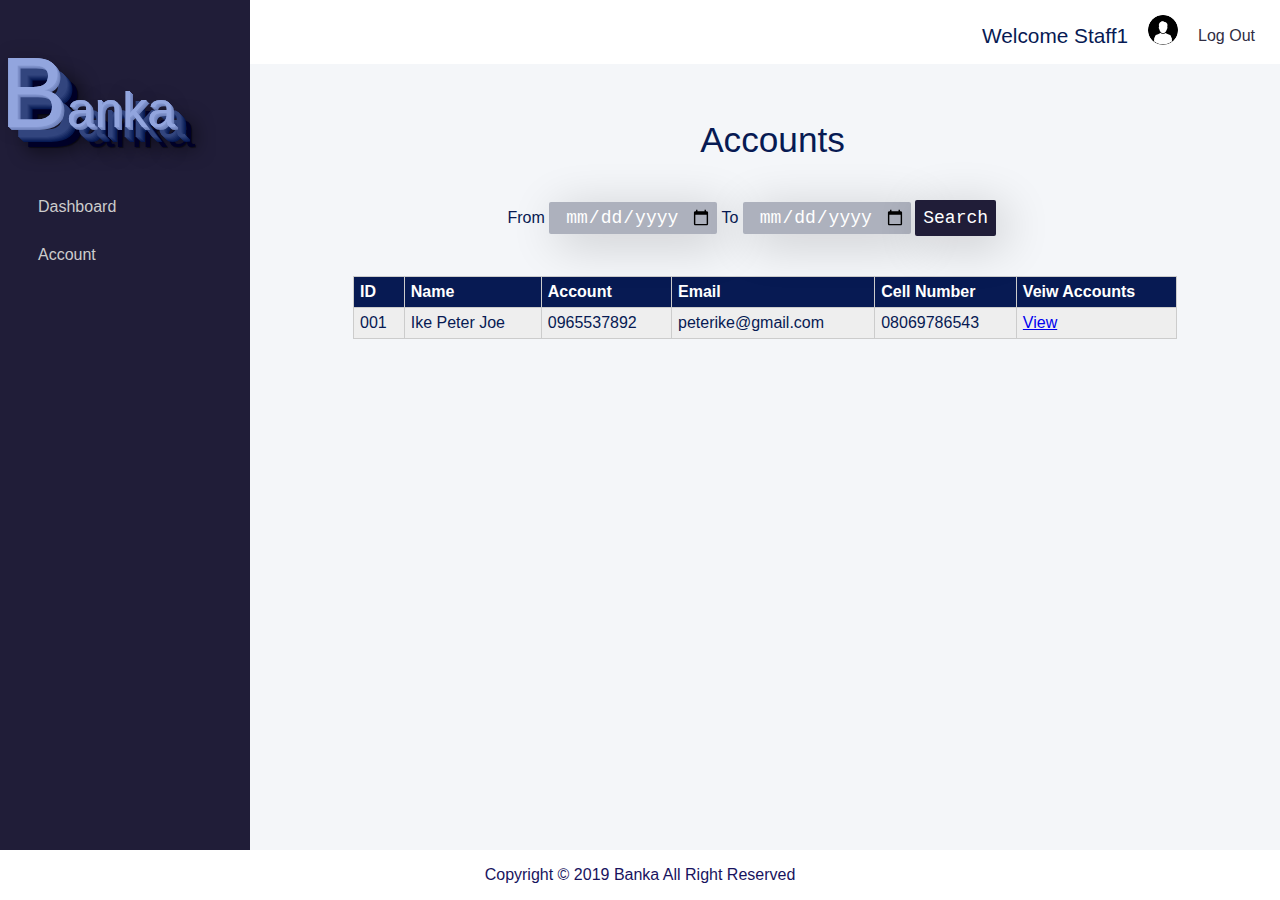
==== user/accounts.html @ c9ddb9b5 "initial commit" ====
<!DOCTYPE html>
<html>

<head>
  <meta charset="utf-8" />
  <meta http-equiv="X-UA-Compatible" content="IE=edge" />
  <title>Banka | Acount</title>
  <meta name="viewport" content="width=device-width, initial-scale=1" />
  <link rel="stylesheet" href="https://use.fontawesome.com/releases/v5.8.1/css/all.css"
    integrity="sha384-50oBUHEmvpQ+1lW4y57PTFmhCaXp0ML5d60M1M7uH2+nqUivzIebhndOJK28anvf" crossorigin="anonymous" />
  <link rel="stylesheet" type="text/css" media="screen" href="css-folder/main.css" />
  <link rel="shortcut icon" href="../public/bicon.ico" type="image/x-icon" />
  <link rel="apple-touch-icon" href="../public/bicon.png" />
  <link rel="icon" sizes="192x192" href="../public/bicon.png" />
</head>

<body>
  <label for="mobileShowmenu" class="mobileShowmenu">Show Menu</label>
  <input type="checkbox" role="button" id="mobileShowmenu" />
  <div class="sidemenu">
    <nav>
      <div class="logo">
        <h1><span>B</span>anka</h1>
      </div>
      <a id="side_dashboard">
        <i class="fas fa-tachometer-alt"></i>Dashboard</a>
      <a href="accounts.html">
        <i class="far fa-user-circle"></i>Account</a>
    </nav>
  </div>
  <header>
    <div class="userarea">
      <div id="logout">
        <a href="../../index.html"><strong>Log Out</strong></a>
      </div>
      <div class="userimage">
        <img src="../public/nenny1.jpg" alt="" />
      </div>
      <div class="username">
        <p>
          Welcome <span id="username">Staff1</span>
        </p>
      </div>
    </div>
  </header>

  <div class="content-area">
    <div class="heading">
      <h1>Accounts</h1>
    </div>
    <form action="">
      <div class=" searchItem">
        <label for="from">From</label>
        <input type="date" name="Search" class="searchField" id="transactionSearch" placeholder="Filter by date" />
        <label for="to">To</label>
        <input type="date" name="Search" class="searchFieldTwo" id="transactionSearch" />
        <button type="Submit" id="get-search-button" class="getSearchButton">Search</button> </div>
    </form>

    <div class="transation">
      <table class="table-content">
        <thead class="accounts">
          <tr class="account-tr">
            <th class="account-th">
              ID
            </th>
            <th class="account-th">Name</th>
            <th class="account-th">Account</th>
            <th class="account-th">Email</th>
            <th class="account-th">Cell Number</th>
            <th>Veiw Accounts</th>
          </tr>
        </thead>
        <tbody class="accounts-tbody">
          <tr class="account-tr">
            <td class="account-td">001</td>
            <td class="account-td">Ike Peter Joe</td>
            <td class="account-td">0965537892</td>
            <td class="account-td">peterike@gmail.com</td>
            <td class="account-td">08069786543</td>
            <td class="account-td"><a href="view.html">View</a></td>
          </tr>
        </tbody>
      </table>
    </div>
    <footer id="main-footer">
      <p>Copyright &copy; 2019 Banka All Right Reserved</p>
    </footer>
  </div>
  <script src="js-folder/main.js"></script>
</body>

</html>
---- user/css-folder/main.css ----
* {
  box-sizing: border-box;
}

body {
    font-family:"Gill Sans", "Gill Sans MT", "Calibri", "Trebuchet MS", sans-serif;
    font-weight: 200;
    background: #f4f6f9;
    color: rgb(7, 26, 83) !important;
    padding: 0;
    margin: 0;
}


footer {
   position: fixed;
   left: 0;
   bottom: 0;
   width: 100%;
   background-color: #fff;
   color:rgb(24, 19, 94);
   text-align: center;
}
h1,
h2,
h3,
h4,
h5,
h6 {
  font-weight: 300;
}
/* logo design */
.logo h1 span {
  color: #92a5de;
  font-size: 100px;
}

.logo h1 {
  color: #92a5de;
  font-size: 50px;
  text-shadow: 0px 0px 0 rgb(137, 156, 213), 1px 1px 0 rgb(129, 148, 205),
    2px 2px 0 rgb(120, 139, 196), 3px 3px 0 rgb(111, 130, 187),
    10px 10px 0 rgb(50, 69, 126), 11px 11px 0 rgb(42, 61, 118),
    12px 12px 0 rgb(33, 52, 109), 13px 13px 0 rgb(24, 43, 100),
    14px 14px 0 rgb(15, 34, 91), 15px 15px 0 rgb(7, 26, 83),
    20px 20px 0 rgb(-37, -18, 39), 21px 21px 20px rgba(0, 0, 0, 1),
    21px 21px 1px rgba(0, 0, 0, 0.5), 0px 0px 20px rgba(0, 0, 0, 0.2);
}
/* sidemenu design */
.sidemenu {
  background-color: #201d38;
  width: 250px;
  position: fixed;
  top: 0;
  bottom: 0;
  height: 100%;
  overflow: auto;
}

.sidemenu nav {
  padding-top: 1px;
}

.sidemenu nav a {
  display: block;
  color: #ccc;
  text-decoration: none;
  padding: 15px 30px;
  transition: all 0.2s ease-in-out;
}
.sidemenu nav a:hover {
  background-color: #92a5de;
  padding: 15px 50px 15px 40px;
}

.sidemenu nav a:hover:before {
  color: #f7f7f7;
  background-color: #92a5de;
  border-left: #d8f0bb 5px solid;
  padding: 15px 30px 15px 25px;
}

.sidemenu .active {
  background-color: #302d43;
  padding: 15px 30px 15px 25px;
}

/* design for admin dashbord */
.sidemenu nav li a {
  display: block;
  color: #ccc;
  text-decoration: none;
  padding: 15px 30px 15px 25px;
  transition: all 0.2s ease-in-out;
}
ul {
  list-style-type: none;
  margin-left: -40px;
}
li ul {
  padding-left: 70px;
}

li:hover ul li a {
  background-color: #302d43;
  transition: all 59.3s ease-in-out;
}
li:hover ul li a:hover {
  background-color: #302d43;
  padding-left: 10px;
}
.sidemenu nav li a:hover {
  background-color: #302d43;
  padding: 15px 30px 15px 25px;
  margin-left: 10px;
}
li ul {
  display: none;
}

li a:hover + .hidden,
.hidden:hover {
  display: block;
  transition: all 509.3s ease-in-out;
}

nav i {
  height: 18px;
  padding-right: 8px;
  color: rgb(137, 156, 213);
}

/* header */

header {
  color: rgb(7, 26, 83);
  background-color: #fff;
  height: 4rem;
}

header .userimage img {
  border-radius: 20px;
  float: right;
  margin: 15px 20px 0 20px;
  height: 30px;
  width: 30px;
}

header #logout {
  float: right;
  margin-top: 27px;
}

header #logout a {
  text-decoration: none;
  color: #302d43;
}

header #logout a :hover{
  text-decoration: none;
  color: #634eeb;
}


header .username {
  font-size: 1.3rem;
  padding-top: 0.2rem;
  float: right;
}
.userarea {
  padding-right: 25px;
}
/* content  */

.content-area {
  margin-left: 250px;
}

.content-area .cards {
  margin: auto !important;
  padding-left: 20px;
}

.heading {
  margin-bottom: 1rem;
  margin-left: 15px;
  color: rgb(7, 26, 83);
  font-size: 1.1rem;
  font-weight: 300;
}

.heading p {
  color: #494646;
  margin-bottom: 70px;
}

/* new  look */
.card-head{
  margin-left: 50px;
}

.profile-card{
  padding: 10rem 0;
  color: fff;
}
 .card-wrapper{
  display: flex;
  flex-direction: row;
   align-content: center;
   align-items: center;
   margin: 40px;

 }

.card-item-right-small-view{
    align-items: center;
    text-align: center;
    background-color: #ebeef8;
    align-items: center;
    height: 100%;;
    justify-content: center;
    margin: 3rem 9px;
    padding:1rem;
    box-shadow: .5rem .5rem 3rem rgba(0,0,0,0.2);  
 }

 .card-item-right-small-view-content{
   display: none;
 }

  .card-item{
   display: flex;
    flex: 2;
    flex-direction: column;
    align-items: center;
    text-align: center;
    width:20rem;
    background-color: #ebeef8;
    align-items: center;
    justify-content: center;
    margin: 3rem 6px;;
    box-shadow: .5rem .5rem 3rem rgba(0,0,0,0.2); 
  }
  .card-item-right{
     flex: 1;
    display: flex;
    justify-content: center;
    text-align: center;
    width:20rem;
    background-color: #ebeef8;
    align-items: center;
    justify-content: center;
    margin: 3rem 10px;;
    box-shadow: .5rem .5rem 3rem rgba(0,0,0,0.2); 
  }

  .cards-image{
    width: 100%  !important;
    height: 19rem;
    object-fit:cover; 
    -webkit-clip-path: polygon(0 0, 100% 0, 100% 47%, 0 100%);
    clip-path: polygon(0 0, 100% 0, 100% 47%, 0 100%);
  }

  .profiles-image{
    width: 10rem;
    height:  10rem;
    object-fit: cover;
     border-radius:50%;
     margin-top:-13rem;
     z-index: 999;
     border: 1px solid #ebeef8;
     margin-bottom:8px;
  }

  .card h1{
    font-size: 2.5rem;
    color:#333;
    font-size:1.5rem 0;
  }



.upload {
  color: #282639;
  width: 0%;
  margin: auto;
}
.upload a {
  text-decoration: none;
  color: #282639;
}
.upload a:hover {
  color: #92a5de;
}
.card-item-create-photo .primary-btn {
  width: 29%;
  margin:auto;
}
.card-item-create-photo .upload-input{
   margin-bottom:1rem;
   width: 50%
}

.card-item-create-photo{
    align-items: center;
    text-align: center;
    width: 80%;
    background-color: #ebeef8;
    align-items: center;
    justify-content: center;
    margin: 15rem auto;
    box-shadow: .5rem .5rem 3rem rgba(0,0,0,0.2);  
    padding-bottom:2rem;
}
.card #image {
  margin: 1rem;
  height: 200px;
  border-radius: 40px;
}
.card-profile .username {
  padding-top: 1rem;
  margin: 1rem;
}

.profile-account-type-design,
.profile-email-design,
.profile-firstName-design,
.profile-acount-design,
.profile-birthday-design,
.profile-gender-design {
  color: #494646;
  padding: 30px 20px 10px 30px;
  height: 100%;
  border-radius: 10px;
  text-align: center;
  box-shadow: 0 4px 8px 0 rgba(0, 0, 0, 0.12), 0 2px 4px 0 rgba(0, 0, 0, 0.08);
}

.badge-success {
  width: 50%;
  margin:  40px auto;
  margin-bottom :5rem;
}
.card-item-create-view{
  padding: 10px 0 20px 0;
  align-items: center;
  width: 40%;
  text-align: center;
  background-color: #ebeef8;
  align-items: center;
  justify-content: center;
  margin: 5rem  auto;
  box-shadow: .5rem .5rem 3rem rgba(0,0,0,0.2);
}
.card-item-create-view .id-header,
.card-item-create-view .name-header,
.card-item-create-view .created-on-header,
.card-item-create-view .account-header,
.card-item-create-view .cell-header,
.card-item-create-view .email-header,
.card-item-create-view .address-header,
.card-item-create-view .dob-header,
.card-item-create-view .account-balance-header,
.card-item-create-view .type-header,
.card-item-create-view .view-active-header {
  border-radius: 5px;
  padding: 10px;
  height: auto;
  box-shadow: 0 4px 8px 0 rgba(0, 0, 0, 0.12), 0 2px 4px 0 rgba(0, 0, 0, 0.08);
}

.delete-btn {
  margin-top: 1.8rem !important;
}
.card-item-create-view .primary-btn {
  width:50% !important;
  margin: 10px auto;
}
.heading{
  text-align: center;
  padding-top: 2rem;
}

.showStaff {
  display: none;
}
.showAdmin {
  display: none;
}

/* create staff and admin */
.card-newStaff {
  color: #494646;
  background-color: #fff;
  padding: 10px 20px 30px 10px;
  width: 50%;
  height: 100%;
  border-radius: 100px;
  margin: 70px;
  text-align: center;
  box-shadow: 0 4px 8px 0 rgba(0, 0, 0, 0.12), 0 2px 4px 0 rgba(0, 0, 0, 0.08);
}

/* search button */
form {
  width: 50%;
  margin: 40px auto;
}
.searchItem input[type="date"] {
  box-shadow: 0 4px 8px 0 rgba(0, 0, 0, 0.12), 0 2px 4px 0 rgba(0, 0, 0, 0.08);
  align-items: center;
  text-align: center;
  background-color: #adb1bd;
  align-items: center;
  justify-content: center;
  box-shadow: .5rem .5rem 3rem rgba(0,0,0,0.2); 
  border: none;
  font-size: 18px;
  font-family: 'Courier New', Courier, monospace;
  color: white;
  border-radius: 2px; 
  padding:5px;

}

.searchItem  button {
  box-shadow: .5rem .5rem 3rem rgba(0,0,0,0.2); 
   border: none;
  font-size: 18px;
  font-family: 'Courier New', Courier, monospace;
  background-color:#201d38;
  color: white;
  padding:8px;
  border-radius: 2px; 
  cursor: pointer;
}  
.searchItem  button:hover{
  background-color: #92a5de
}

/* credit and debit design */

.card-form-design {
  color: #494646;
  background-color: #fff;
  padding: 40px 20px 40px 10px;
  width: 100%;
  margin: 90px auto;
  border-radius: 100px;
  border-bottom: solid 26px rgb(7, 26, 83);
  text-align: center;
  box-shadow: 0 4px 8px 0 rgba(0, 0, 0, 0.12), 0 2px 4px 0 rgba(0, 0, 0, 0.08);
}
.credit-name,
.credit-amount,
.credit-account-number,
.depositor-name,
.creditor-name,
.debitor-name,
.debit-amount,
.debit-account-number,
.debit-name,
.debit-description-name,
.staff-name,
.staff-email,
.staff-password,
.confirm-staff-password,
.staff-email,
.admin-name,
.admin-password,
.confirm-admin-password {
  /* margin-bottom: 1.3rem; */
  width: 100% ;
  margin: 5px auto;
  border-radius: 2px;
  background: #3a3838;
  border: solid 1px #555;
  color: rgb(255, 255, 255);
  padding: 0.5rem 1rem;
  line-height: 2.3rem;
  font-size: 1rem;
}

.card-item-create-acount .primary-btn {
  width: 100% !important;
}
.credit-account-number,
.debit-account-number,
.credit-amount,
.debit-amount,
input[type="number"]::-webkit-inner-spin-button,
input[type="number"]::-webkit-outer-spin-button {
  -webkit-appearance: none;
}

/* create account design */

.card-item-create-acount #create-text {
  text-align: center;
  padding-bottom: 2rem;
}

#firstname,
#surname,
#password,
#comfirm-password ,
#email,
#phone-number,
#address,
#create-dob,
#usertype {
  margin-bottom: 1.3rem;
  width: 100%;
  border-radius: 2px;
  background: #302d43;
  border: solid 1px #555;
  color: rgb(141, 136, 136);
  padding: 0.9rem 1rem;
  line-height: 1.3rem;
  font-size: 1rem;
}
.gender {
  padding-bottom: 1rem;
  font-size: 1rem;
}
.card-item-create-user-acount .primary-btn{
  margin-bottom: 5rem;
  width: 100%;
}
.card-item-create-user-acount{
  text-align: center;
}
.card-item-create-user-acount 
.card-item-create-acount{
  padding: 10px 0 20px 0;
  align-items: center;
  width: 80%;
  text-align: center;
  background-color: #ebeef8;
  align-items: center;
  justify-content: center;
  margin: 5rem  auto;
  box-shadow: .5rem .5rem 3rem rgba(0,0,0,0.2);
}

.card-item-create-view-size{
  width: 30%;
}
.card-form-design input[type="number"]::-webkit-inner-spin-button,
input[type="number"]::-webkit-outer-spin-button {
  -webkit-appearance: none;
}


/* transaction  and account design */
.card-table {
  color: #494646;
  background-color: #fff;
  padding: 30px 30px 20px 30px;
  margin: auto;
  border-radius: 100px;
  border-bottom: solid 9px rgb(7, 26, 83);
  text-align: center;
  box-shadow: 0 4px 8px 0 rgba(0, 0, 0, 0.12), 0 2px 4px 0 rgba(0, 0, 0, 0.08);
}

.table-content,
table {
  width: 80%;
  margin: auto;
  border-collapse: collapse;
}
tr:nth-of-type(odd),
.account-tr:nth-of-type(odd) {
  background: #eee;
}
th,
.account-th {
  background: rgb(7, 26, 83);
  color: white;
  font-weight: bold;
}
td,
th,
.account-td,
.account-th {
  padding: 6px;
  border: 1px solid #ccc;
  text-align: left;
}


/* badge */
.badge-success {
  background-color: green;
  color: white;
  height: 2.3rem;
  font-weight: 500;
  border-radius: 2px;
  padding: 5px;
  text-align: center;
}
/* modal */
.modal {
  display: none;
  position: fixed;
  z-index: 1;
  left: 0;
  top: 0;
  height: 100%;
  width: 100%;
  overflow: auto;
  background-color: rgb(0, 0, 0, 0.2);
}

.modalDelete {
  display: none;
  position: fixed;
  z-index: 1;
  left: 0;
  top: 0;
  height: 100%;
  width: 100%;
  overflow: auto;
  background-color: rgba(24, 21, 21, 0.2);
}
.modalDeactivate {
  display: none;
  position: fixed;
  z-index: 1;
  left: 0;
  top: 0;
  height: 100%;
  width: 100%;
  overflow: auto;
  background-color: rgba(24, 21, 21, 0.2);
}
.modalActivate {
  display: none;
  position: fixed;
  z-index: 1;
  left: 0;
  top: 0;
  height: 100%;
  width: 100%;
  overflow: auto;
  background-color: rgba(24, 21, 21, 0.2);
}
.modal-content {
  background-color: #fff;
  margin: 30px auto;
  padding: 20px;
  width: 50%;
  box-shadow: 0 4px 8px 0 rgba(0, 0, 0, 0.12), 0 2px 4px 0 rgba(0, 0, 0, 0.08);
}
.closeBtn {
  color: #ccc;
  float: right;
  font-size: 40px;
}
.closeBtn:hover,
.closeBtn:focus {
  color: #000;
  text-decoration: none;
  cursor: pointer;
}
/* button */
.primary-btn {
  padding: 0.9rem 1rem;
  height: 2.7rem;
  display: block;
  border: none;
  border-radius: 2px;
  font-weight: 500;
  background: rgb(42, 61, 118);
  color: #fff;
  text-decoration: none;
  cursor: pointer;
  text-align: center;
  transition: background-color 0.5s;
}
.primary-btn:hover {
  background-color: #92a5de;
}

.secondary-btn {
  padding: 0.1rem;
  display: block;
  border: 1px solid #282639;
  border-radius: 2px;
  font-weight: 500;
  background: none;
  color: #282639;
  text-decoration: none;
  cursor: pointer;
  text-align: center;
  transition: all 0.5s;
}
.secondary-btn:hover {
  border-color: #92a5de;
  color: rgb(158, 166, 190);
}

/* handle moble view */

input[type="checkbox"] {
  display: none;
}

input[type="checkbox"]:checked ~ .sidemenu {
  display: block;
}
.mobileShowmenu {
  font-family: "Franklin Gothic Medium", "Arial Narrow", Arial, sans-serif;
  text-decoration: none;
  color: #fff;
  background-color: #302d43;
  text-align: center;
  padding: 10px 0;
  display: none;
}

 @media screen and (max-width: 766px) {
  
  .sidemenu {
    position: static;
    display: none;
  }
  .content-area {
    margin: 1px;
  }
  body {
    font-size: 0.9rem;
  }
  .card-profile {
    margin: 6px;
    width: auto;
  }
  
  .username-styles { 
    padding-top: 0.4rem !important;
  }
  .card-profile .userimg img {
    height: 100px;
    width: 100px;
  }
  .transation {
    border-right: 0;
  } 
  .content-area .cards .card {
    margin-right: 5px;
  }
  .sidemenu a {
    margin-bottom: 1px;
  }
  .sidemenu {
    width: auto;
  }

  .userimg {
    padding-right: 2rem !important;
  }  .username-styles {
    padding-top: 1rem;
  }

  .mobileShowmenu {
    display: block;
  }
}
@media screen and (max-width: 317px) {
  .username {
    display: none;
  }
  .each-show-case {
    display: none;
  }
}
@media screen and (max-width: 250px) {
  .content-area {
    display: none;
  }
}
@media screen and (max-width: 1024px) {
  footer {
    margin-top: 59rem;
  }
}
@media only screen and (max-width: 760px),
  (min-device-width: 768px) and (max-device-width: 1024px) {
    .card-item-create-user-acount{
   padding: 10px 0 20px 0;
  align-items: center;
  width: 100% !important;
  text-align: center;
  background-color: #ebeef8;
  align-items: center;
  justify-content: center;
  margin: 5rem  auto;
  box-shadow: .5rem .5rem 3rem rgba(0,0,0,0.2);
}
    header #logout a :hover{
  text-decoration: none;
  color: #634eeb;
}
    .card-item-right-small-view-content{
      margin: auto;
    display: block;
  }
  .card-item-right{
    display: none;
  }form {
    margin: auto;
  }

 .searchItem input[type="date"] {
  padding:5px;
  width: 30%;
}

.searchItem  button {
  font-size: 18px;
  margin :9px 30%;
}  
  table,
  thead,
  tbody,
  th,
  td,
  tr,
  .table-content .accounts .account-td .account-th .account-td .account-tr {
    display: block;
  }

  .accounts,
  thead tr {
    position: absolute;
    top: -9999px;
    left: -9999px;
  }

  .account-tr,
  tr {
    border: 1px solid #ccc;
  }

  .account-td,
  td {
    border: none;
    border-bottom: 1px solid #eee;
    position: relative;
    padding-left: 50%;
  }

  .account-td:before,
  td:before {
    position: absolute;
    top: 6px;
    left: 6px;
    width: 45%;
    padding-right: 10px;
    white-space: nowrap;
  }

  td:nth-of-type(1):before {
    content: "Date";
  }
  td:nth-of-type(2):before {
    content: "Type";
  }
  td:nth-of-type(3):before {
    content: "Account Number";
  }
  td:nth-of-type(4):before {
    content: "Amount";
  }
  td:nth-of-type(5):before {
    content: "casher";
  }
  td:nth-of-type(6):before {
    content: "Old balance";
  }
  td:nth-of-type(7):before {
    content: " New balance";
  }
  .account-td:nth-of-type(1):before {
    content: "ID";
  }
  .account-td:nth-of-type(2):before {
    content: "Name";
  }
  .account-td:nth-of-type(3):before {
    content: "Account";
  }
  .account-td:nth-of-type(4):before {
    content: "Email";
  }
  .account-td:nth-of-type(5):before {
    content: " Cell Number";
  }
  .account-td:nth-of-type(6):before {
    content: "view Accounts";
  }
}
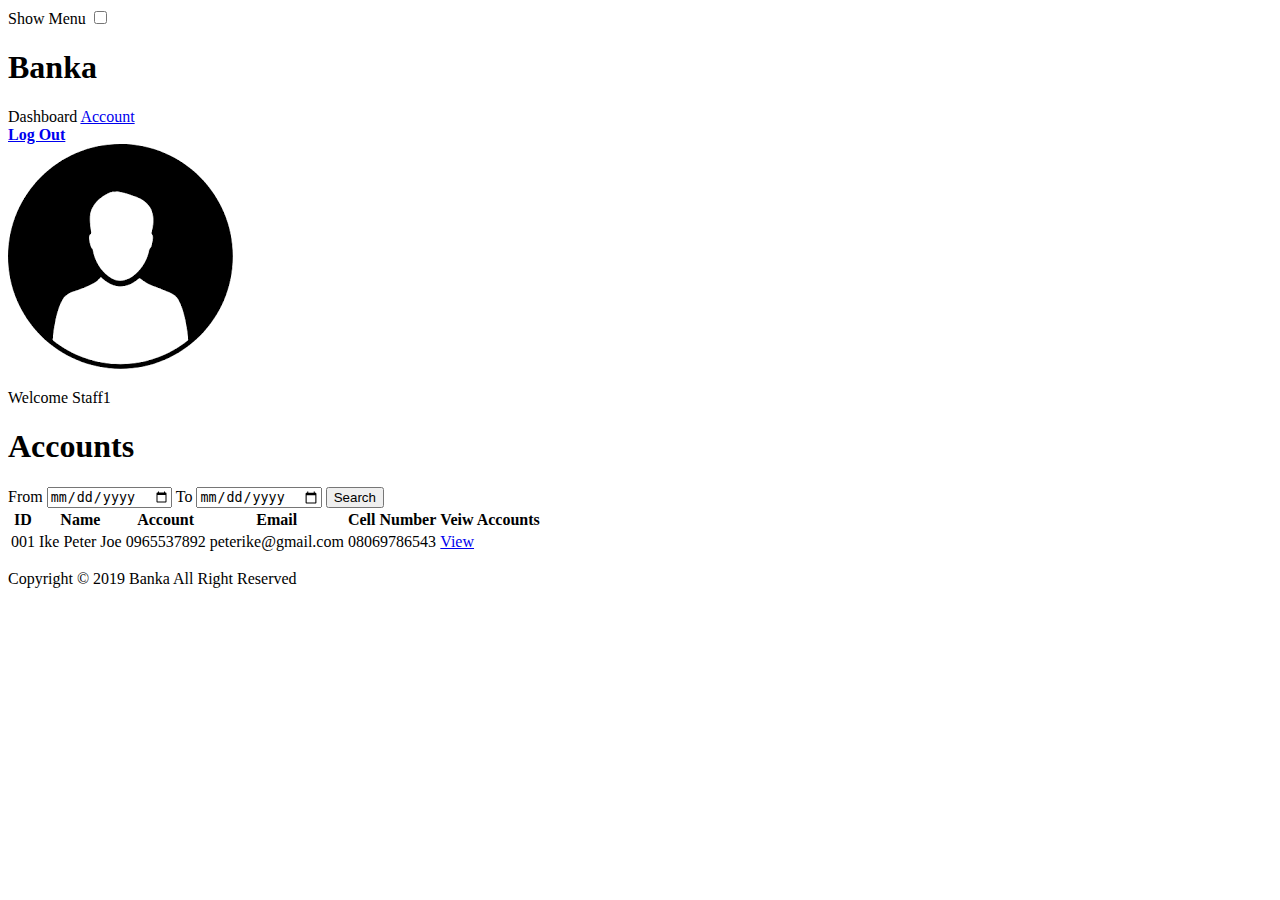
==== commit 54509fe6: "relink public asset after folder restructure" ====
--- a/user/accounts.html
+++ b/user/accounts.html
@@ -8,10 +8,10 @@
   <meta name="viewport" content="width=device-width, initial-scale=1" />
   <link rel="stylesheet" href="https://use.fontawesome.com/releases/v5.8.1/css/all.css"
     integrity="sha384-50oBUHEmvpQ+1lW4y57PTFmhCaXp0ML5d60M1M7uH2+nqUivzIebhndOJK28anvf" crossorigin="anonymous" />
-  <link rel="stylesheet" type="text/css" media="screen" href="css-folder/main.css" />
-  <link rel="shortcut icon" href="../public/bicon.ico" type="image/x-icon" />
-  <link rel="apple-touch-icon" href="../public/bicon.png" />
-  <link rel="icon" sizes="192x192" href="../public/bicon.png" />
+  <link rel="stylesheet" type="text/css" media="screen" href="../public/css/main.css" />
+  <link rel="shortcut icon" href="../public/img/bicon.ico" type="image/x-icon" />
+  <link rel="apple-touch-icon" href="../public/img/bicon.png" />
+  <link rel="icon" sizes="192x192" href="../public/img/bicon.png" />
 </head>
 
 <body>
@@ -87,7 +87,7 @@
       <p>Copyright &copy; 2019 Banka All Right Reserved</p>
     </footer>
   </div>
-  <script src="js-folder/main.js"></script>
+  <script src="../public/js/main.js"></script>
 </body>
 
 </html>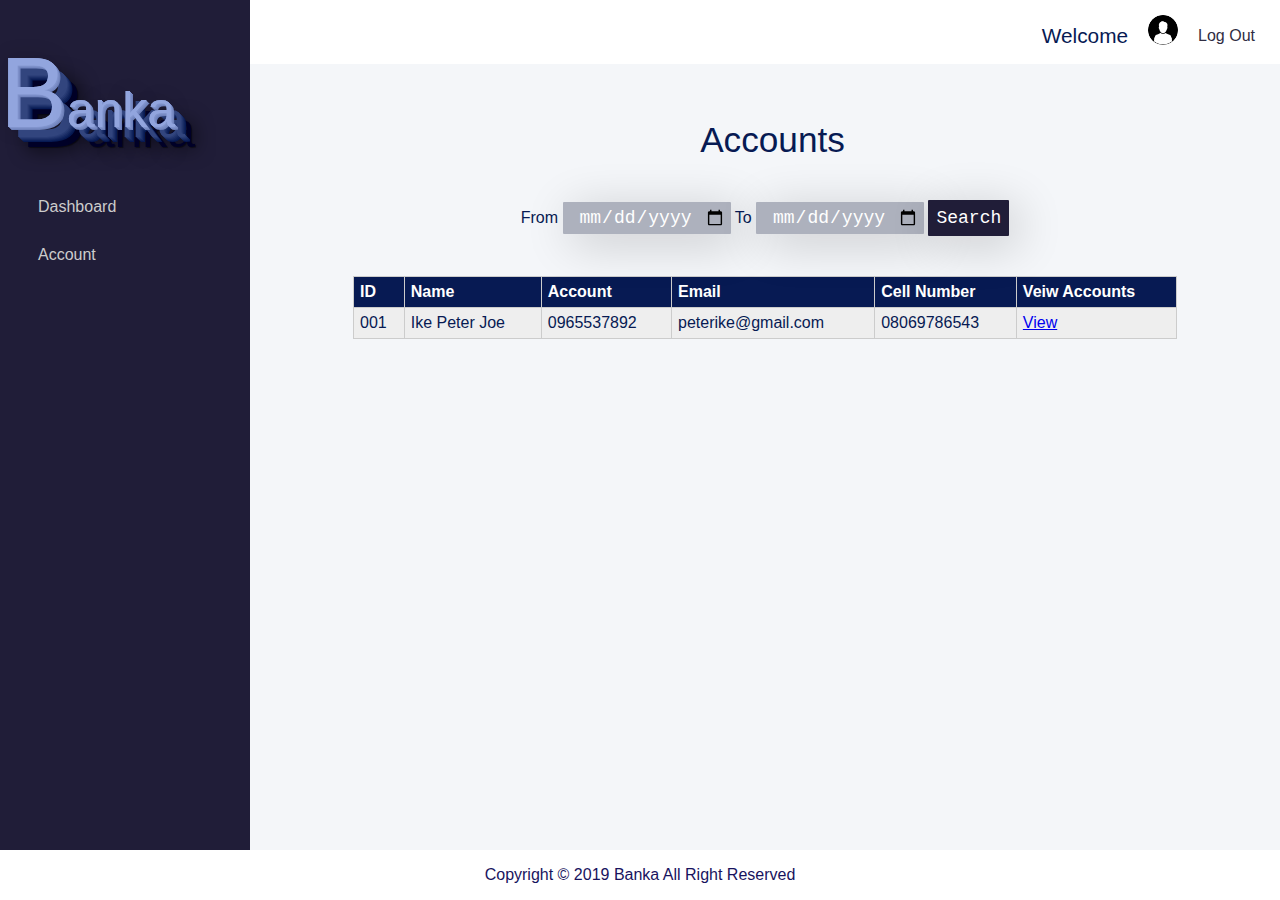
==== commit 5e572c8d: "Merge pull request #5 from Nennyfills/ft-signup-integration-165726917" ====
--- a/user/accounts.html
+++ b/user/accounts.html
@@ -31,14 +31,14 @@
   <header>
     <div class="userarea">
       <div id="logout">
-        <a href="../../index.html"><strong>Log Out</strong></a>
+        <a href="../index.html"><strong>Log Out</strong></a>
       </div>
       <div class="userimage">
-        <img src="../public/nenny1.jpg" alt="" />
+        <img src="../public/img/nenny1.jpg" alt="" />
       </div>
       <div class="username">
         <p>
-          Welcome <span id="username">Staff1</span>
+          Welcome <span id="userFirstname"></span>
         </p>
       </div>
     </div>
--- a/public/css/main.css
+++ b/public/css/main.css
@@ -0,0 +1,942 @@
+* {
+  box-sizing: border-box;
+}
+
+body {
+    font-family:"Gill Sans", "Gill Sans MT", "Calibri", "Trebuchet MS", sans-serif;
+    font-weight: 200;
+    background: #f4f6f9;
+    color: rgb(7, 26, 83) !important;
+    padding: 0;
+    margin: 0;
+}
+
+
+footer {
+   position: fixed;
+   left: 0;
+   bottom: 0;
+   width: 100%;
+   background-color: #fff;
+   color:rgb(24, 19, 94);
+   text-align: center;
+   z-index: 999;
+}
+h1,
+h2,
+h3,
+h4,
+h5,
+h6 {
+  font-weight: 300;
+}
+/* logo design */
+.logo h1 span {
+  color: #92a5de;
+  font-size: 100px;
+}
+
+.logo h1 {
+  color: #92a5de;
+  font-size: 50px;
+  text-shadow: 0px 0px 0 rgb(137, 156, 213), 1px 1px 0 rgb(129, 148, 205),
+    2px 2px 0 rgb(120, 139, 196), 3px 3px 0 rgb(111, 130, 187),
+    10px 10px 0 rgb(50, 69, 126), 11px 11px 0 rgb(42, 61, 118),
+    12px 12px 0 rgb(33, 52, 109), 13px 13px 0 rgb(24, 43, 100),
+    14px 14px 0 rgb(15, 34, 91), 15px 15px 0 rgb(7, 26, 83),
+    20px 20px 0 rgb(-37, -18, 39), 21px 21px 20px rgba(0, 0, 0, 1),
+    21px 21px 1px rgba(0, 0, 0, 0.5), 0px 0px 20px rgba(0, 0, 0, 0.2);
+}
+/* sidemenu design */
+.sidemenu {
+  background-color: #201d38;
+  width: 250px;
+  position: fixed;
+  top: 0;
+  bottom: 0;
+  height: 100%;
+  overflow: auto;
+}
+
+.sidemenu nav {
+  padding-top: 1px;
+}
+
+.sidemenu nav a {
+  display: block;
+  color: #ccc;
+  text-decoration: none;
+  padding: 15px 30px;
+  transition: all 0.2s ease-in-out;
+}
+.sidemenu nav a:hover {
+  background-color: #302d43;
+  padding: 15px 50px 15px 40px;
+}
+
+.sidemenu nav a:hover:before {
+  color: #f7f7f7;
+  background-color: #767580;
+  border-left: #d8f0bb 5px solid;
+  padding: 15px 30px 15px 25px;
+}
+
+.sidemenu .active {
+  background-color: #302d43;
+  padding: 15px 30px 15px 25px;
+}
+
+/* design for admin dashbord */
+.sidemenu nav li a {
+  display: block;
+  color: #ccc;
+  text-decoration: none;
+  padding: 15px 30px 15px 25px;
+  transition: all 0.2s ease-in-out;
+}
+ul {
+  list-style-type: none;
+  margin-left: -40px;
+}
+li ul {
+  padding-left: 70px;
+}
+
+li:hover ul li a {
+  background-color: #302d43;
+  transition: all 59.3s ease-in-out;
+}
+li:hover ul li a:hover {
+  background-color: #302d43;
+  padding-left: 10px;
+}
+.sidemenu nav li a:hover {
+  background-color: #302d43;
+  padding: 15px 30px 15px 25px;
+  margin-left: 10px;
+}
+li ul {
+  display: none;
+}
+
+li a:hover + .hidden,
+.hidden:hover {
+  display: block;
+  transition: all 509.3s ease-in-out;
+}
+
+nav i {
+  height: 18px;
+  padding-right: 8px;
+  color: rgb(137, 156, 213);
+}
+
+/* header */
+
+header {
+  color: rgb(7, 26, 83);
+  background-color: #fff;
+  height: 4rem;
+}
+
+header .userimage img {
+  border-radius: 20px;
+  float: right;
+  margin: 15px 20px 0 20px;
+  height: 30px;
+  width: 30px;
+}
+
+header #logout {
+  float: right;
+  margin-top: 27px;
+}
+
+header #logout a {
+  text-decoration: none;
+  color: #302d43;
+}
+
+header #logout a :hover{
+  text-decoration: none;
+  color: #634eeb;
+}
+
+
+header .username {
+  font-size: 1.3rem;
+  padding-top: 0.2rem;
+  float: right;
+}
+.userarea {
+  padding-right: 25px;
+}
+/* content  */
+
+.content-area {
+  margin-left: 250px;
+}
+
+.content-area .cards {
+  margin: auto !important;
+  padding-left: 20px;
+}
+
+.heading {
+  margin-bottom: 1rem;
+  margin-left: 15px;
+  color: rgb(7, 26, 83);
+  font-size: 1.1rem;
+  font-weight: 300;
+}
+
+.heading p {
+  color: #494646;
+  margin-bottom: 70px;
+}
+
+/* new  look */
+.card-head{
+  margin-left: 50px;
+}
+
+.profile-card{
+  padding: 10rem 0;
+  color: fff;
+}
+ .card-wrapper{
+  display: flex;
+  flex-direction: row;
+   align-content: center;
+   align-items: center;
+   margin: 40px;
+ }
+
+  .card-item{
+   display: flex;
+    flex: 2;
+    flex-direction: column;
+    align-items: center;
+    text-align: center;
+    width:100%;
+    background-color: #ebeef8;
+    align-items: center;
+    justify-content: center;
+    margin: 3rem 6px;;
+    box-shadow: .5rem .5rem 3rem rgba(0,0,0,0.2); 
+  }
+  .card-item-right{
+    flex: 1;
+    display: flex;
+    justify-content: center;
+    text-align: center;
+    background-color: #ebeef8;
+    align-items: center;
+    justify-content: center;
+    padding:0 0.5rem;
+    margin: 1rem 1rem;;
+    box-shadow: 0.5rem 0.5rem 3rem rgba(0,0,0,0.2); 
+  }
+
+  .cards-image{
+    width: 100%  !important;
+    height: 20rem;
+    object-fit:cover; 
+    -webkit-clip-path: polygon(0 0, 100% 0, 100% 47%, 0 100%);
+    clip-path: polygon(0 0, 100% 0, 100% 47%, 0 100%);
+  }
+
+  .profiles-image{
+    width: 10rem;
+    height:  10rem;
+    object-fit: cover;
+     border-radius:50%;
+     margin-top:-13rem;
+     margin-left: 2rem;
+     margin-right: 2rem;
+     z-index: 999;
+     border: 1px solid #ebeef8;
+     margin-bottom:8px;
+  }
+
+  .card h1{
+    font-size: 2.5rem;
+    color:#333;
+    font-size:1.5rem 0;
+  }
+
+
+
+.upload {
+  color: #282639;
+  margin: auto;
+}
+.upload a {
+  text-decoration: none;
+  color: #282639;
+}
+.upload a:hover {
+  color: #92a5de;
+}
+.card-item-create-photo .primary-btn {
+  width: 29%;
+  margin:auto;
+}
+.card-item-create-photo .upload-input{
+   margin-bottom:1rem;
+   width: 50%
+}
+
+.card-item-create-photo{
+    align-items: center;
+    text-align: center;
+    width: 80%;
+    background-color: #ebeef8;
+    align-items: center;
+    justify-content: center;
+    margin: 15rem auto;
+    box-shadow: .5rem .5rem 3rem rgba(0,0,0,0.2);  
+    padding-bottom:2rem;
+}
+.card #image {
+  margin: 1rem;
+  height: 200px;
+  border-radius: 40px;
+}
+.card-profile .username {
+  padding-top: 1rem;
+  margin: 1rem;
+}
+
+.profile-design {
+  color: #494646;
+  padding: 30px 20px 10px 30px;
+  height: 100%;
+  width: 100%;
+  border-radius: 10px;
+  text-align: center;
+  box-shadow: 0 4px 8px 0 rgba(0, 0, 0, 0.12), 0 2px 4px 0 rgba(0, 0, 0, 0.08);
+}
+.info{
+  background-color: red;
+  color: #fff;
+}
+.semi-square {
+   -webkit-border-radius: 5px;
+   -moz-border-radius: 5px;
+   border-radius: 5px;
+}
+
+.profile-select {
+   background:url(../img/caret-square-down-solid.svg) no-repeat right center;
+   border: 1px solid #ccc;
+   height: 34px;
+   width: 240px;
+   overflow: hidden;
+   margin: auto;
+}
+
+.profile-select select{
+  background: transparent;
+   border: none;
+   height: 29px;
+   padding: 5px;
+   -webkit-border-radius: 5px;
+   -moz-border-radius: 5px;
+   border-radius: 5px;
+}
+.profile-select.design select {
+   border: 1px solid #ccc;
+   font-size: 16px;
+   height: 34px;
+   width: 260px;
+  background: transparent;
+}
+
+.card-item-create-view{
+  padding: 10px 0 20px 0;
+  align-items: center;
+  width: 40%;
+  text-align: center;
+  background-color: #ebeef8;
+  align-items: center;
+  justify-content: center;
+  margin: 5rem  auto;
+  box-shadow: .5rem .5rem 3rem rgba(0,0,0,0.2);
+}
+.card-item-create-view .id-header,
+.card-item-create-view .name-header,
+.card-item-create-view .created-on-header,
+.card-item-create-view .account-header,
+.card-item-create-view .cell-header,
+.card-item-create-view .email-header,
+.card-item-create-view .address-header,
+.card-item-create-view .dob-header,
+.card-item-create-view .account-balance-header,
+.card-item-create-view .type-header,
+.card-item-create-view .view-active-header {
+  border-radius: 5px;
+  padding: 10px;
+  height: auto;
+  box-shadow: 0 4px 8px 0 rgba(0, 0, 0, 0.12), 0 2px 4px 0 rgba(0, 0, 0, 0.08);
+}
+
+.delete-btn {
+  margin-top: 1.8rem !important;
+}
+.card-item-create-view .primary-btn {
+  width:50% !important;
+  margin: 10px auto;
+}
+.heading{
+  text-align: center;
+  padding-top: 2rem;
+}
+
+.showStaff {
+  display: none;
+}
+.showAdmin {
+  display: none;
+}
+
+/* create staff and admin */
+.card-newStaff {
+  color: #494646;
+  background-color: #fff;
+  padding: 10px 20px 30px 10px;
+  width: 50%;
+  height: 100%;
+  border-radius: 100px;
+  margin: 70px;
+  text-align: center;
+  box-shadow: 0 4px 8px 0 rgba(0, 0, 0, 0.12), 0 2px 4px 0 rgba(0, 0, 0, 0.08);
+}
+
+/* search button */
+form {
+  width: 100%;
+  margin: 40px auto;
+  text-align: center;
+}
+.searchItem input[type="date"] {
+  box-shadow: 0 4px 8px 0 rgba(0, 0, 0, 0.12), 0 2px 4px 0 rgba(0, 0, 0, 0.08);
+  align-items: center;
+  text-align: center;
+  background-color: #adb1bd;
+  align-items: center;
+  justify-content: center;
+  box-shadow: .5rem .5rem 3rem rgba(0,0,0,0.2); 
+  border: none;
+  font-size: 18px;
+  font-family: 'Courier New', Courier, monospace;
+  color: white;
+  border-radius: 1px; 
+  padding:5px;
+
+}
+
+.searchItem  button {
+  box-shadow: .5rem .5rem 3rem rgba(0,0,0,0.2); 
+   border: none;
+  font-size: 18px;
+  font-family: 'Courier New', Courier, monospace;
+  background-color:#201d38;
+  color: white;
+  padding:8px;
+  border-radius: 1px; 
+  cursor: pointer;
+}  
+.searchItem  button:hover{
+  background-color:  #634eeb
+}
+
+/* credit and debit design */
+.card-form-design {
+  color: #494646;
+  background-color: #fff;
+  padding: 40px 20px 40px 10px;
+  width: 100%;
+  margin: 90px auto;
+  border-radius: 100px;
+  border-bottom: solid 26px rgb(7, 26, 83);
+  text-align: center;
+  box-shadow: 0 4px 8px 0 rgba(0, 0, 0, 0.12), 0 2px 4px 0 rgba(0, 0, 0, 0.08);
+}
+.credit-name,
+.credit-amount,
+.credit-account-number,
+.depositor-name,
+.creditor-name,
+.debitor-name,
+.debit-amount,
+.debit-account-number,
+.debit-name,
+.debit-description-name,
+.staff-name,
+.staff-email,
+.staff-password,
+.confirm-staff-password,
+.staff-email,
+.admin-name,
+.admin-password,
+.confirm-admin-password {
+  width: 80% ;
+  margin: 10px auto;
+  border-radius: 2px;
+  background: #3a3838;
+  border: solid 1px #555;
+  color: rgb(255, 255, 255);
+  padding: 0.5rem 1rem;
+  line-height: 2.3rem;
+  font-size: 1rem;
+}
+
+.card-item-create-acount .primary-btn {
+  width: 80% !important;
+  margin: 0  auto !important;
+}
+.card-item-create-acount{
+    text-align: center;
+    background-color: #ebeef8;
+    align-items: center;
+    justify-content: center;
+    width: 50%;
+    margin: 5rem auto;
+    padding-top: 2rem;
+    padding-bottom: 4rem;
+    box-shadow: .5rem .5rem 3rem rgba(0,0,0,0.2); 
+}
+.credit-account-number,
+.debit-account-number,
+.credit-amount,
+.debit-amount,
+input[type="number"]::-webkit-inner-spin-button,
+input[type="number"]::-webkit-outer-spin-button {
+  -webkit-appearance: none;
+}
+
+/* create account design */
+.card-item-create-acount #create-text, .card-item-create-acount h1 {
+  text-align: center ;
+  padding: 1rem;
+}
+
+#firstname,
+#surname,
+#password,
+#comfirm-password ,
+#email,
+#phone-number,
+#usertype {
+  margin-bottom: 1.3rem;
+  width: 80%;
+  border-radius: 2px;
+  background: #302d43;
+  border: solid 1px #555;
+  color: rgb(141, 136, 136);
+  padding: 0.9rem 1rem;
+  line-height: 1.3rem;
+  font-size: 1rem;
+}
+.card-item-create-user-acount .primary-btn{
+  margin: 2rem auto;
+  width: 80%;
+}
+.card-item-create-user-acount{
+  text-align: center;
+}
+.card-item-create-user-acount ,
+.card-item-create-acount{
+  text-align: center;
+  background-color: #ebeef8;
+  align-items: center;
+  justify-content: center;
+  width: 50%;
+  margin: 5rem auto;
+  padding-top: 2rem;
+  padding-bottom: 4rem;
+  box-shadow: .5rem .5rem 3rem rgba(0,0,0,0.2); 
+}
+
+.card-item-create-view-size{
+  width: 30%;
+}
+.card-form-design input[type="number"]::-webkit-inner-spin-button,
+input[type="number"]::-webkit-outer-spin-button {
+  -webkit-appearance: none;
+}
+
+
+/* transaction  and account design */
+.card-table {
+  color: #494646;
+  background-color: #fff;
+  padding: 30px 30px 20px 30px;
+  margin: auto;
+  border-radius: 100px;
+  border-bottom: solid 9px rgb(7, 26, 83);
+  text-align: center;
+  box-shadow: 0 4px 8px 0 rgba(0, 0, 0, 0.12), 0 2px 4px 0 rgba(0, 0, 0, 0.08);
+}
+
+.table-content,
+table {
+  width: 80%;
+  margin: auto;
+  border-collapse: collapse;
+}
+tr:nth-of-type(odd),
+.account-tr:nth-of-type(odd) {
+  background: #eee;
+}
+th,
+.account-th {
+  background: rgb(7, 26, 83);
+  color: white;
+  font-weight: bold;
+}
+td,
+th,
+.account-td,
+.account-th {
+  padding: 6px;
+  border: 1px solid #ccc;
+  text-align: left;
+}
+
+
+/* badge */
+.badge-success {
+  background-color: green;
+  color: white;
+  height: 2rem; 
+  font-weight: 500;
+  border-radius: 2px;
+  padding: 5px;
+  text-align: center;
+  width: 80%;
+  margin:  40px auto;
+}
+.badge-danger {
+  background-color: red;
+  color: white;
+  height: 2rem;
+  font-weight: 500;
+  border-radius: 2px;
+  padding: 5px;
+  text-align: center;
+  width: 80%;
+  margin:  40px auto;
+}
+/* modal */
+.modal {
+  display: none;
+  position: fixed;
+  z-index: 1;
+  left: 0;
+  top: 0;
+  height: 100%;
+  width: 100%;
+  overflow: auto;
+  background-color: rgb(0, 0, 0, 0.2);
+}
+.modalDelete {
+  display: none;
+  position: fixed;
+  z-index: 1;
+  left: 0;
+  top: 0;
+  height: 100%;
+  width: 100%;
+  overflow: auto;
+  background-color: rgba(24, 21, 21, 0.2);
+}
+.modalDeactivate {
+  display: none;
+  position: fixed;
+  z-index: 1;
+  left: 0;
+  top: 0;
+  height: 100%;
+  width: 100%;
+  overflow: auto;
+  background-color: rgba(24, 21, 21, 0.2);
+}
+.modalActivate {
+  display: none;
+  position: fixed;
+  z-index: 1;
+  left: 0;
+  top: 0;
+  height: 100%;
+  width: 100%;
+  overflow: auto;
+  background-color: rgba(24, 21, 21, 0.2);
+}
+.modal-content {
+  background-color: #fff;
+  margin: 30px auto;
+  padding: 20px;
+  width: 50%;
+  box-shadow: 0 4px 8px 0 rgba(0, 0, 0, 0.12), 0 2px 4px 0 rgba(0, 0, 0, 0.08);
+}
+.closeBtn {
+  color: #ccc;
+  float: right;
+  font-size: 40px;
+}
+.closeBtn:hover,
+.closeBtn:focus {
+  color: #000;
+  text-decoration: none;
+  cursor: pointer;
+}
+/* button */
+.primary-btn {
+  padding: 0.9rem 1rem;
+  height: 2.7rem;
+  display: block;
+  border: none;
+  border-radius: 2px;
+  font-weight: 500;
+  background: rgb(42, 61, 118);
+  color: #fff;
+  text-decoration: none;
+  cursor: pointer;
+  text-align: center;
+  transition: background-color 0.5s;
+}
+.primary-btn:hover {
+  background-color: #92a5de;
+}
+
+.secondary-btn {
+  padding: 0.1rem;
+  display: block;
+  border: 1px solid #282639;
+  border-radius: 2px;
+  font-weight: 500;
+  background: none;
+  color: #282639;
+  text-decoration: none;
+  cursor: pointer;
+  text-align: center;
+  transition: all 0.5s;
+}
+.secondary-btn:hover {
+  border-color: #92a5de;
+  color: rgb(158, 166, 190);
+}
+
+/* handle moble view */
+
+input[type="checkbox"] {
+  display: none;
+}
+
+input[type="checkbox"]:checked ~ .sidemenu {
+  display: block;
+}
+.mobileShowmenu {
+  font-family: "Franklin Gothic Medium", "Arial Narrow", Arial, sans-serif;
+  text-decoration: none;
+  color: #fff;
+  background-color: #302d43;
+  text-align: center;
+  justify-content: center;
+  padding: 10px 0;
+  display: none;
+}
+
+ @media screen and (max-width: 766px) {
+  
+  .sidemenu {
+    position: static;
+    display: none;
+  }
+  .content-area {
+    margin: 1px;
+  }
+  body {
+    font-size: 0.9rem;
+  }
+  .card-profile {
+    margin: 6px;
+    width: auto;
+  }
+  
+  .username-styles { 
+    padding-top: 0.4rem !important;
+  }
+  .card-profile .userimg img {
+    height: 100px;
+    width: 100px;
+  }
+  .transation {
+    border-right: 0;
+  } 
+  .content-area .cards .card {
+    margin-right: 5px;
+  }
+  .sidemenu a {
+    margin-bottom: 1px;
+  }
+  .sidemenu {
+    width: auto;
+  }
+
+  .userimg {
+    padding-right: 2rem !important;
+  }  .username-styles {
+    padding-top: 1rem;
+  }
+
+  .mobileShowmenu {
+    display: block;
+  }
+}
+@media screen and (max-width: 317px) {
+  .username {
+    display: none;
+  }
+  .each-show-case {
+    display: none;
+  }
+}
+@media screen and (max-width: 250px) {
+  .content-area {
+    display: none;
+  }
+}
+@media screen and (max-width: 1024px) {
+  footer {
+    margin-top: 59rem;
+  }
+}
+@media only screen and (max-width: 760px),
+  (min-device-width: 768px) and (max-device-width: 1024px) {
+    .card-item-create-user-acount{
+  padding: 10px 0 20px 0;
+  align-items: center;
+  width: 100% !important;
+  text-align: center;
+  background-color: #ebeef8;
+  align-items: center;
+  justify-content: center;
+  margin: 5rem  auto;
+  box-shadow: .5rem .5rem 3rem rgba(0,0,0,0.2);
+}
+  header #logout a :hover{
+  text-decoration: none;
+  color: #634eeb;
+}
+  .card-wrapper{
+  display: flex;
+  flex-direction: column;
+   align-content: center;
+   align-items: center;
+   margin: 4rem;
+ }
+ .card-item-right{
+    flex: 2;
+ }
+  form {
+    margin: auto;
+  }
+
+.searchItem input[type="date"] {
+  padding:5px;
+  width: 30%;
+}
+
+.searchItem  button {
+  font-size: 18px;
+  margin :9px 30%;
+}  
+.logo h1 {
+  font-size: 2rem !important;
+}
+.logo h1 span {
+  font-size: 3rem !important;
+}
+  table,
+  thead,
+  tbody,
+  th,
+  td,
+  tr,
+  .table-content .accounts .account-td .account-th .account-td .account-tr {
+    display: block;
+  }
+
+  .accounts,
+  thead tr {
+    position: absolute;
+    top: -9999px;
+    left: -9999px;
+  }
+
+  .account-tr,
+  tr {
+    border: 1px solid #ccc;
+  }
+
+  .account-td,
+  td {
+    border: none;
+    border-bottom: 1px solid #eee;
+    position: relative;
+    padding-left: 50%;
+  }
+
+  .account-td:before,
+  td:before {
+    position: absolute;
+    top: 6px;
+    left: 6px;
+    width: 45%;
+    padding-right: 10px;
+    white-space: nowrap;
+  }
+
+  td:nth-of-type(1):before {
+    content: "Date";
+  }
+  td:nth-of-type(2):before {
+    content: "Type";
+  }
+  td:nth-of-type(3):before {
+    content: "Account Number";
+  }
+  td:nth-of-type(4):before {
+    content: "Amount";
+  }
+  td:nth-of-type(5):before {
+    content: "casher";
+  }
+  td:nth-of-type(6):before {
+    content: "Old Balance";
+  }
+  td:nth-of-type(7):before {
+    content: " New Balance";
+  }
+  .account-td:nth-of-type(1):before {
+    content: "ID";
+  }
+  .account-td:nth-of-type(2):before {
+    content: "Name";
+  }
+  .account-td:nth-of-type(3):before {
+    content: "Account";
+  }
+  .account-td:nth-of-type(4):before {
+    content: "Email";
+  }
+  .account-td:nth-of-type(5):before {
+    content: " Cell Number";
+  }
+  .account-td:nth-of-type(6):before {
+    content: "view Accounts";
+  }
+}
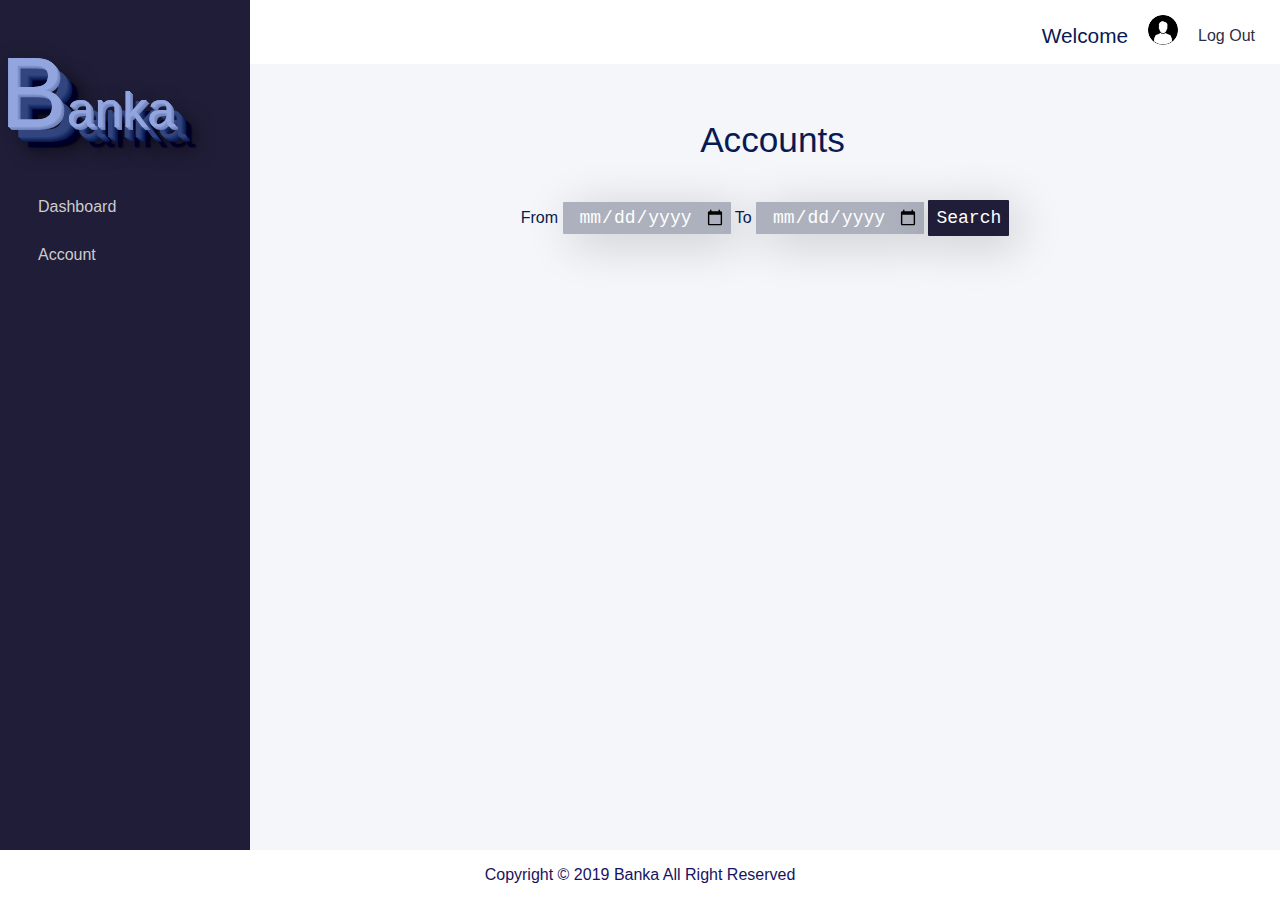
==== commit 185efbdb: "Merge pull request #9 from Nennyfills/view-transaction-166914260" ====
--- a/user/accounts.html
+++ b/user/accounts.html
@@ -14,7 +14,7 @@
   <link rel="icon" sizes="192x192" href="../public/img/bicon.png" />
 </head>
 
-<body>
+<body onload="accounts(), dashboard()">
   <label for="mobileShowmenu" class="mobileShowmenu">Show Menu</label>
   <input type="checkbox" role="button" id="mobileShowmenu" />
   <div class="sidemenu">
@@ -56,37 +56,15 @@
         <input type="date" name="Search" class="searchFieldTwo" id="transactionSearch" />
         <button type="Submit" id="get-search-button" class="getSearchButton">Search</button> </div>
     </form>
-
     <div class="transation">
-      <table class="table-content">
-        <thead class="accounts">
-          <tr class="account-tr">
-            <th class="account-th">
-              ID
-            </th>
-            <th class="account-th">Name</th>
-            <th class="account-th">Account</th>
-            <th class="account-th">Email</th>
-            <th class="account-th">Cell Number</th>
-            <th>Veiw Accounts</th>
-          </tr>
-        </thead>
-        <tbody class="accounts-tbody">
-          <tr class="account-tr">
-            <td class="account-td">001</td>
-            <td class="account-td">Ike Peter Joe</td>
-            <td class="account-td">0965537892</td>
-            <td class="account-td">peterike@gmail.com</td>
-            <td class="account-td">08069786543</td>
-            <td class="account-td"><a href="view.html">View</a></td>
-          </tr>
-        </tbody>
-      </table>
+      <div id="information"></div>
+       <div id="table"></div>
     </div>
     <footer id="main-footer">
       <p>Copyright &copy; 2019 Banka All Right Reserved</p>
     </footer>
   </div>
+  <script src="../public/js/adminStaff.js"></script>
   <script src="../public/js/main.js"></script>
 </body>
 
--- a/public/css/main.css
+++ b/public/css/main.css
@@ -351,6 +351,9 @@
    height: 34px;
    width: 260px;
   background: transparent;
+}
+.margin{
+  margin-bottom:1rem;
 }
 
 .card-item-create-view{
@@ -522,12 +525,7 @@
   padding: 1rem;
 }
 
-#firstname,
-#surname,
-#password,
-#comfirm-password ,
-#email,
-#phone-number,
+#openingbalance,
 #usertype {
   margin-bottom: 1.3rem;
   width: 80%;
@@ -573,7 +571,7 @@
   color: #494646;
   background-color: #fff;
   padding: 30px 30px 20px 30px;
-  margin: auto;
+  margin: 30rm auto;
   border-radius: 100px;
   border-bottom: solid 9px rgb(7, 26, 83);
   text-align: center;
@@ -630,6 +628,19 @@
   margin:  40px auto;
 }
 /* modal */
+.ruler {
+  width: 80% !important;
+  margin: auto
+  /* margin-bottom: 1rem; */
+}
+#login-respond {
+  /* background-color: rgb(231, 37, 37); */
+  color: #fff;
+  text-align: center;
+  padding: 10px;
+  box-shadow: 0 4px 8px 0 rgba(0, 0, 0, 0.12), 0 2px 4px 0 rgba(0, 0, 0, 0.08);
+  display: none;
+}
 .modal {
   display: none;
   position: fixed;
